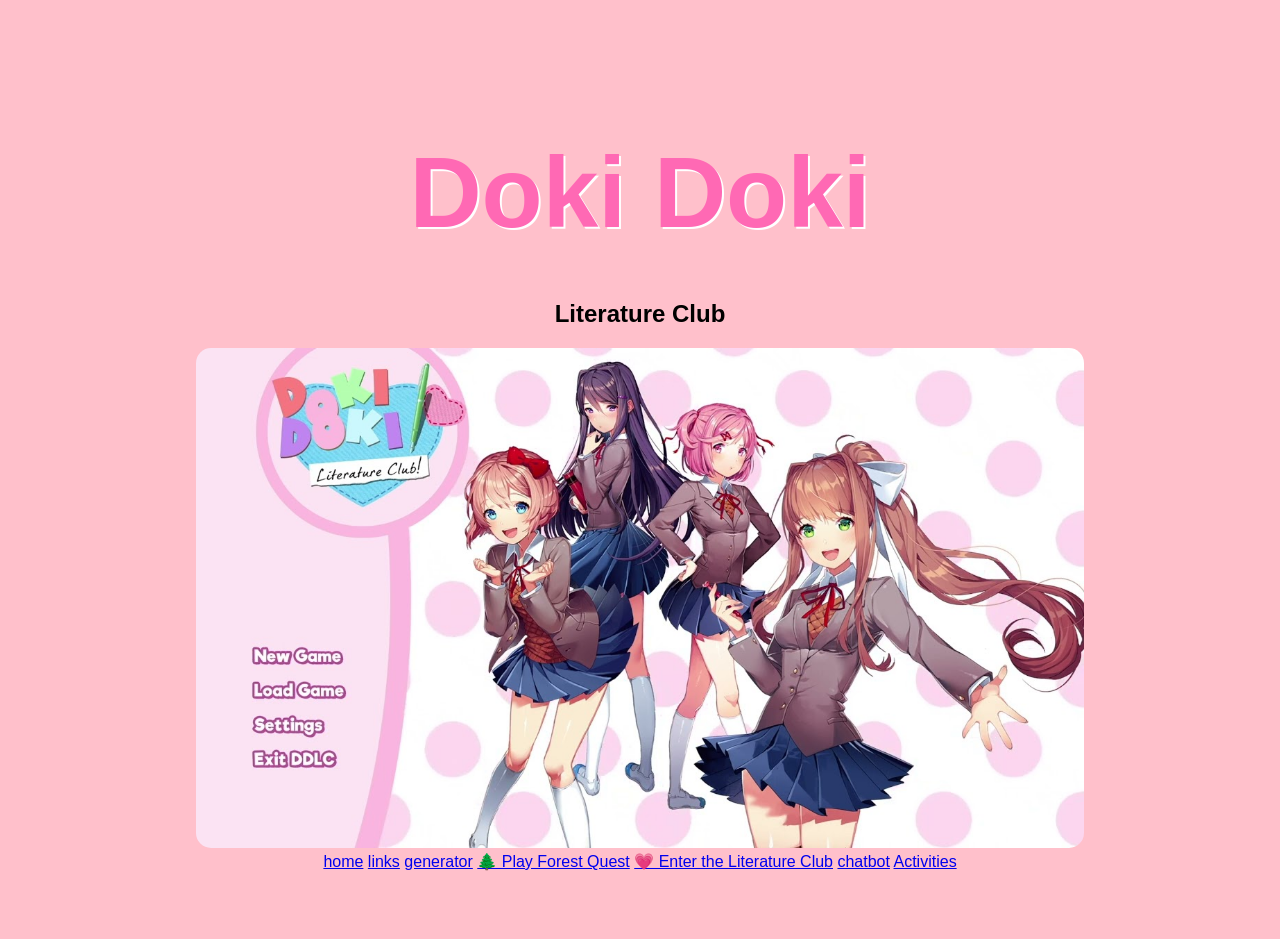
==== index.html @ da6763ab "Update index.html" ====
<!DOCTYPE html>
<html lang="en"> 
  <head>
    <title> DDLC </title>
    <link rel="stylesheet" href="styles.css">
  </head>
  <body>
    <div>
      <h1>Doki Doki</h1>
      <h2>Literature Club</h2>
      <img src="dokidoki.jpg" alt="image" height="500">
    </div>

    <div>
      <a href="https://alejandrovcwebsite.github.io/coding-1/index.html">home</a>
      <a href="https://alejandrovcwebsite.github.io/coding-1/links.html">links</a>
      <a href="https://alejandrovcwebsite.github.io/coding-1/randomwords.html">generator</a>
      <a href="forest-quest.html">🌲 Play Forest Quest</a>
     <a href="literature-club.html">💗 Enter the Literature Club</a>
      <a href="https://alejandrovcwebsite.github.io/coding-1/chatbot.html">chatbot</a>
      <a href="https://alejandrovcwebsite.github.io/coding-1/acticity.html">Activities</a>
    
    </div>
    <b/ody>
  </html>
---- styles.css ----
body {
  background-color: Pink;
  font-family: "Gill Sans Extrabold", sans-serif;
  text-align: center;
  padding: 60px;
}
h1 {
  font-size: 100px;
  color: hotpink;
  margin-bottom:50px;
  text-shadow: 2px 2px White;
}

img{
  border-radius: 15px;
}
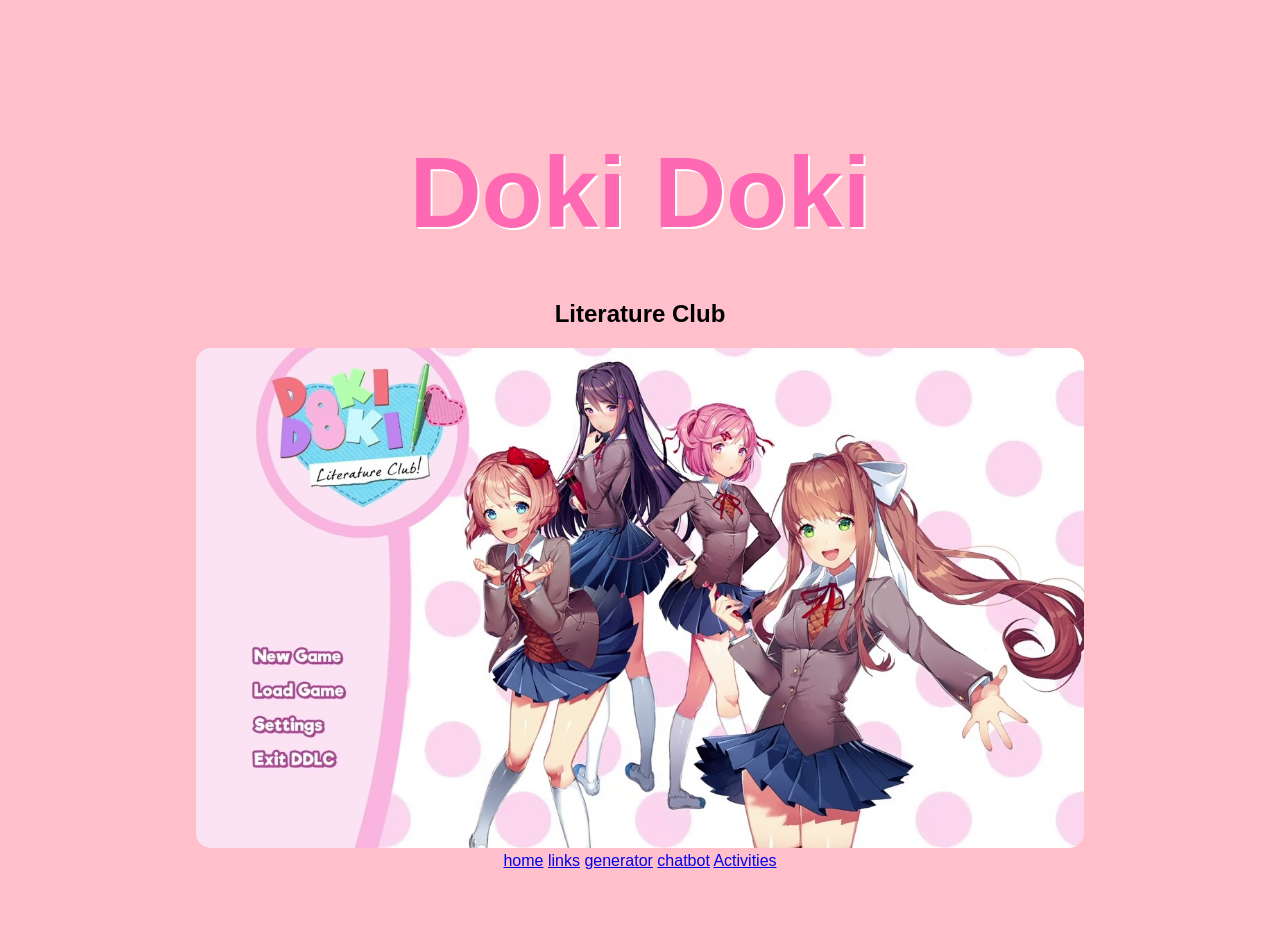
==== commit 3cafa851: "Remove game and club links from index.html Removed links to 'Play Forest Quest' and 'Enter the Liter" ====
--- a/index.html
+++ b/index.html
@@ -15,8 +15,6 @@
       <a href="https://alejandrovcwebsite.github.io/coding-1/index.html">home</a>
       <a href="https://alejandrovcwebsite.github.io/coding-1/links.html">links</a>
       <a href="https://alejandrovcwebsite.github.io/coding-1/randomwords.html">generator</a>
-      <a href="forest-quest.html">🌲 Play Forest Quest</a>
-     <a href="literature-club.html">💗 Enter the Literature Club</a>
       <a href="https://alejandrovcwebsite.github.io/coding-1/chatbot.html">chatbot</a>
       <a href="https://alejandrovcwebsite.github.io/coding-1/acticity.html">Activities</a>
     
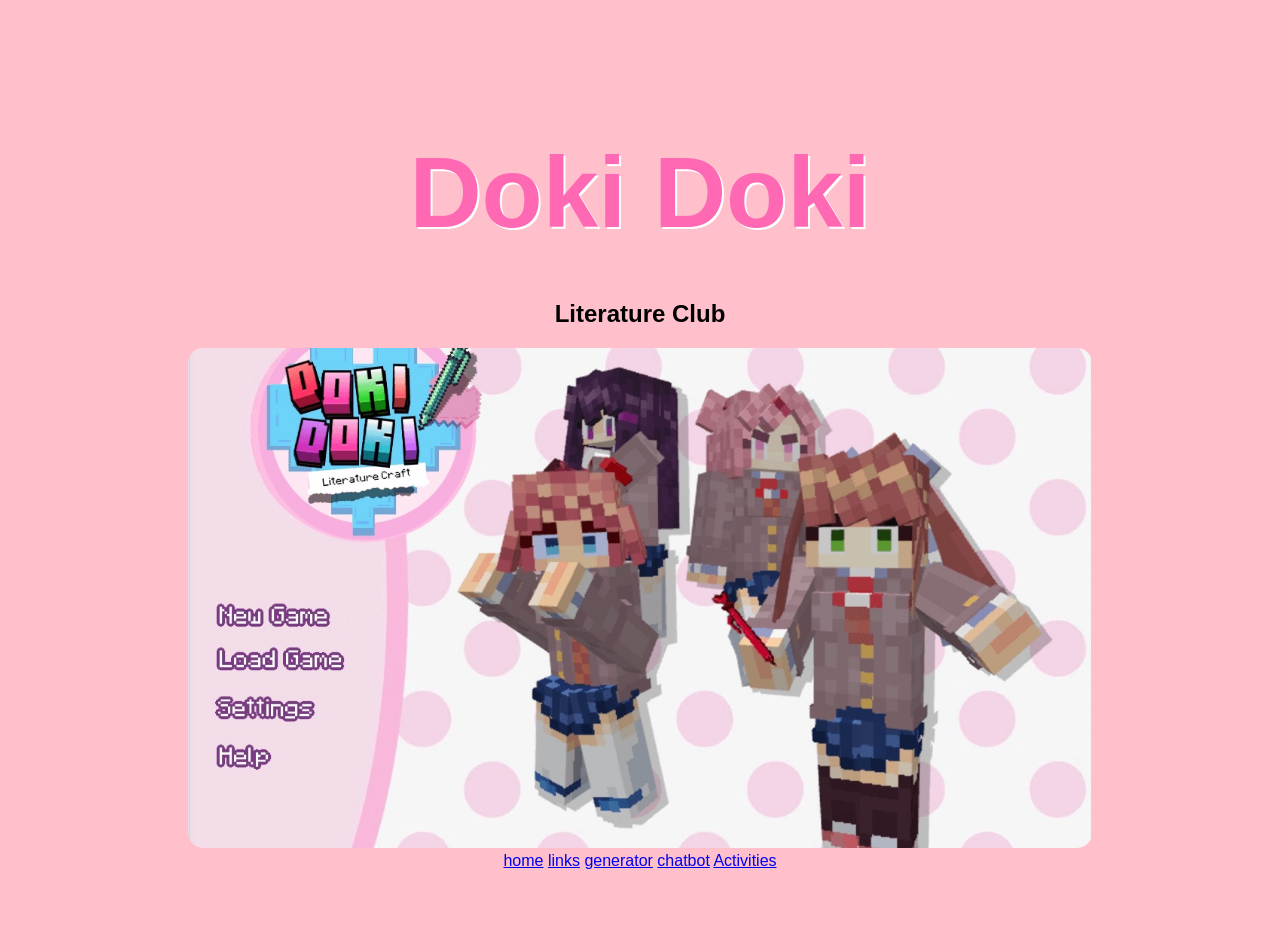
==== commit f41eba76: "Update index.html" ====
--- a/index.html
+++ b/index.html
@@ -8,7 +8,7 @@
     <div>
       <h1>Doki Doki</h1>
       <h2>Literature Club</h2>
-      <img src="dokidoki.jpg" alt="image" height="500">
+      <img src="doki doki minecraft.jpg" alt="image" height="500">
     </div>
 
     <div>
@@ -16,7 +16,7 @@
       <a href="https://alejandrovcwebsite.github.io/coding-1/links.html">links</a>
       <a href="https://alejandrovcwebsite.github.io/coding-1/randomwords.html">generator</a>
       <a href="https://alejandrovcwebsite.github.io/coding-1/chatbot.html">chatbot</a>
-      <a href="https://alejandrovcwebsite.github.io/coding-1/acticity.html">Activities</a>
+      <a href="https://alejandrovcwebsite.github.io/coding-1/activity.html">Activities</a>
     
     </div>
     <b/ody>
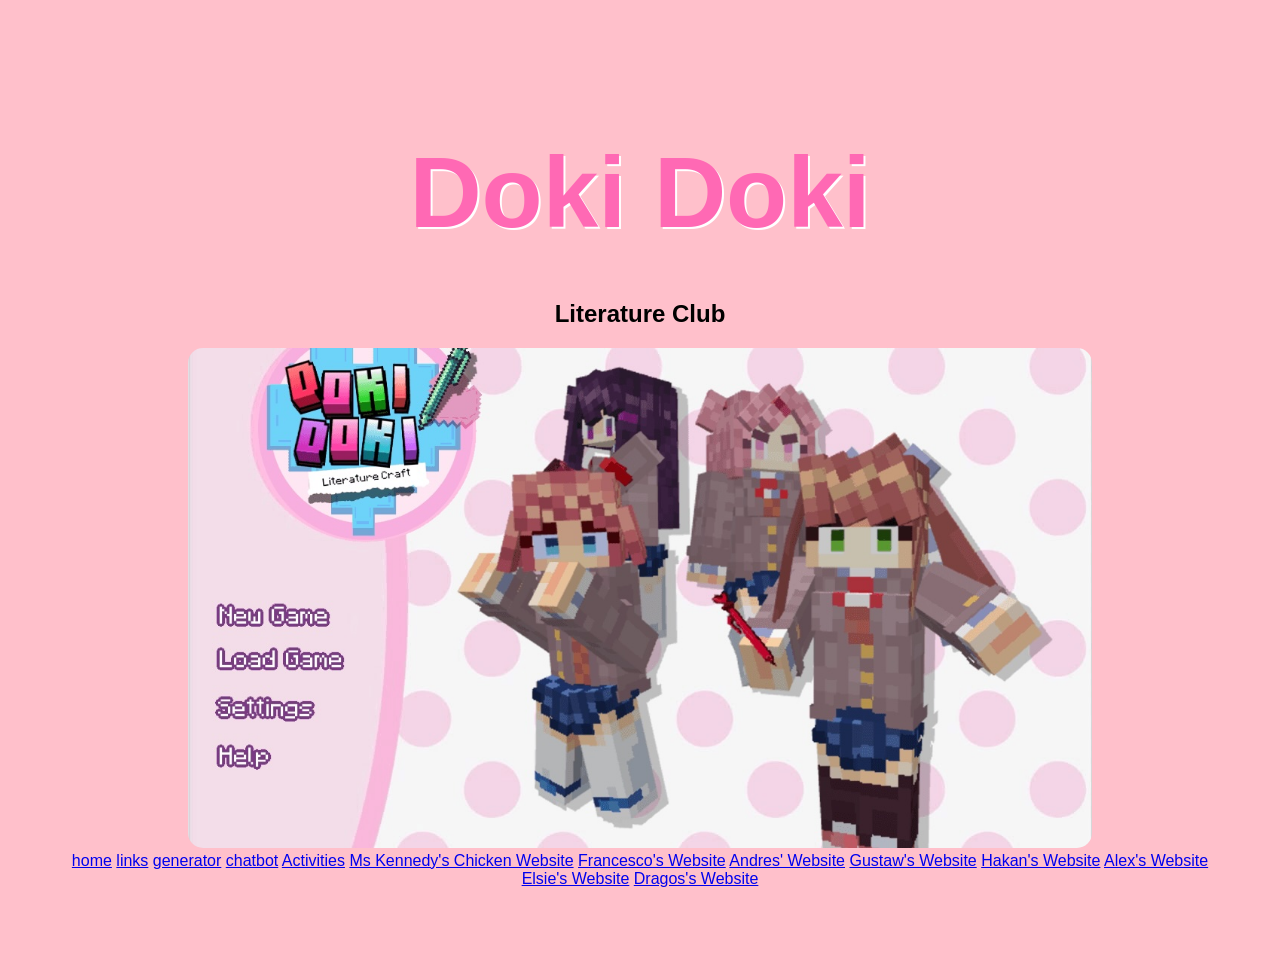
==== commit e500a694: "Update index.html" ====
--- a/index.html
+++ b/index.html
@@ -17,7 +17,15 @@
       <a href="https://alejandrovcwebsite.github.io/coding-1/randomwords.html">generator</a>
       <a href="https://alejandrovcwebsite.github.io/coding-1/chatbot.html">chatbot</a>
       <a href="https://alejandrovcwebsite.github.io/coding-1/activity.html">Activities</a>
-    
+      <a href="https://mskennedyj.github.io/coding1/">Ms Kennedy's Chicken Website</a>
+      <a href="https://PatrickJane100.github.io/Coding-1/">Francesco's Website</a>
+      <a href="https://HarveySpecter16.github.io/coding1/">Andres' Website</a>
+      <a href="https://Gus333-sch.github.io/Coding1/">Gustaw's Website</a>
+      <a href="https://CoolHiglers.github.io/Coding-1/">Hakan's Website</a>
+      <a href="https://AlejandroVCwebsite.github.io/coding-1/">Alex's Website</a>
+      <a href="https://JiaLinElsieQu.github.io/Coding-1/">Elsie's Website</a>
+      <a href="https://Dragos.github.io/Coding-1/">Dragos's Website</a>
+</div>
     </div>
     <b/ody>
   </html>
